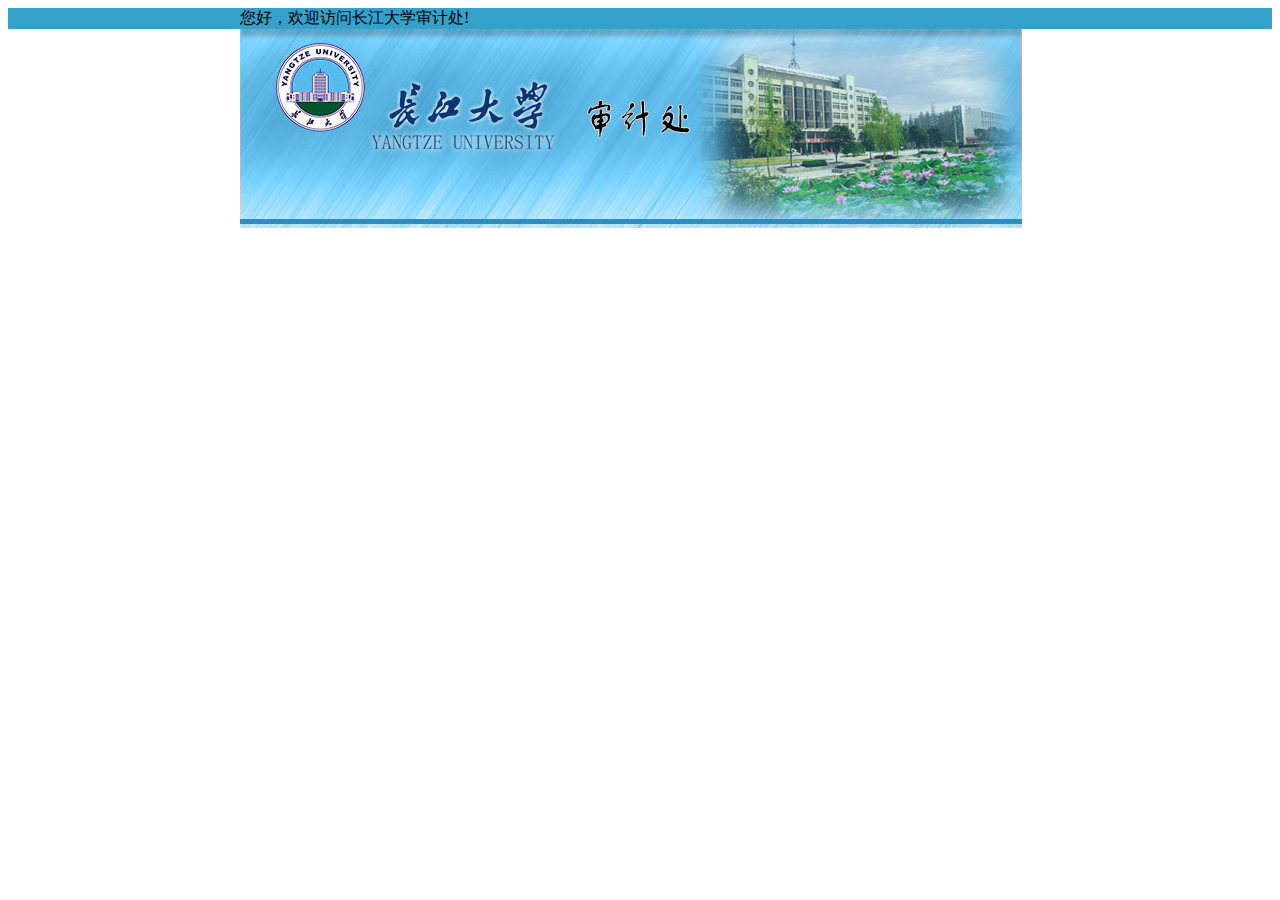
==== week1/审计处.html @ 73cf53a6 "sjc" ====
<html>
<head><meta charset="utf-8">
    <title>长江大学审计处</title>
    <style type="text/css">
        .q1{width: auto;
        margin-left: auto;
        margin-right: auto;
        background:#33A1C9;}
        .q11{width: 800px;
        margin-left: auto;
        margin-right: auto;}
        .q2{width: 800px;
        margin-left: auto;
        margin-right: auto;}
    </style>
    </head>
    <body>
        <div class="q1"><div class="q11">您好，欢迎访问长江大学审计处!</div></div>
        <div class="q2"><img src="banner.jpg"></div>
    </body>
</html>
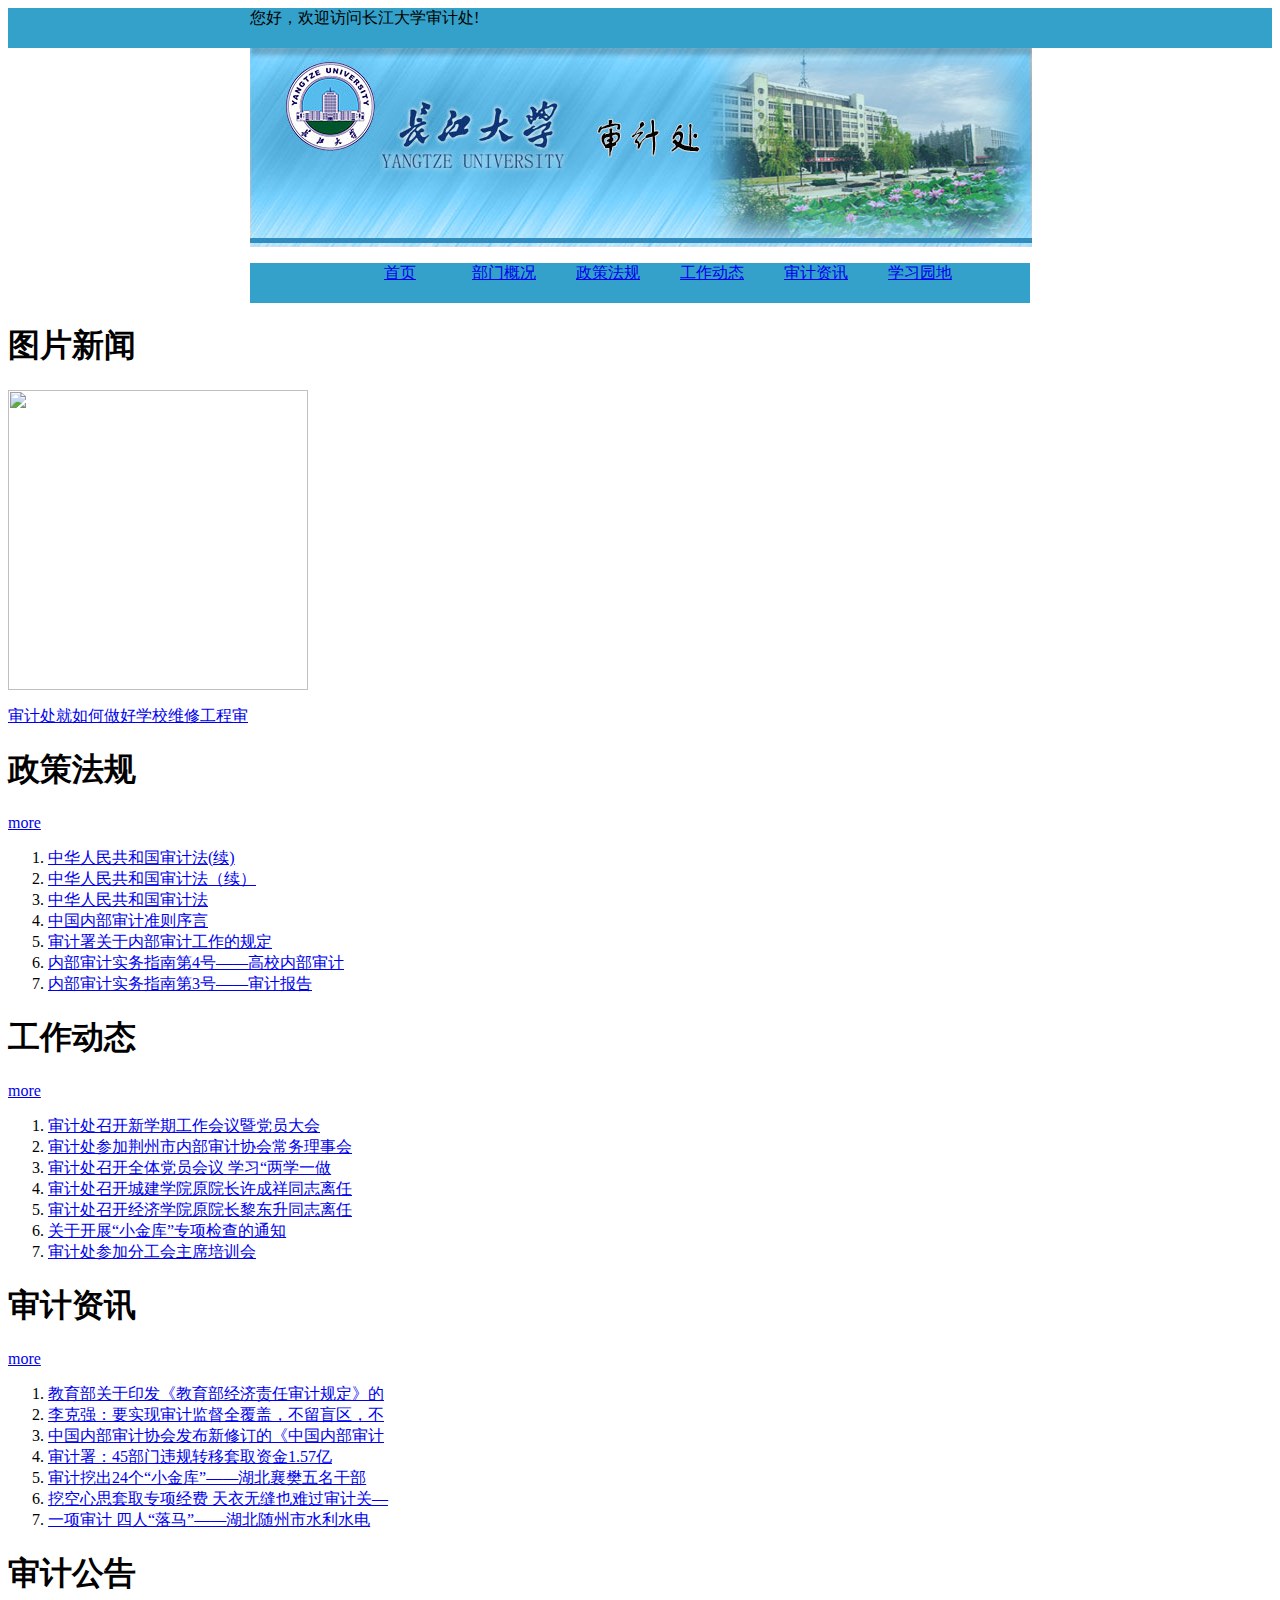
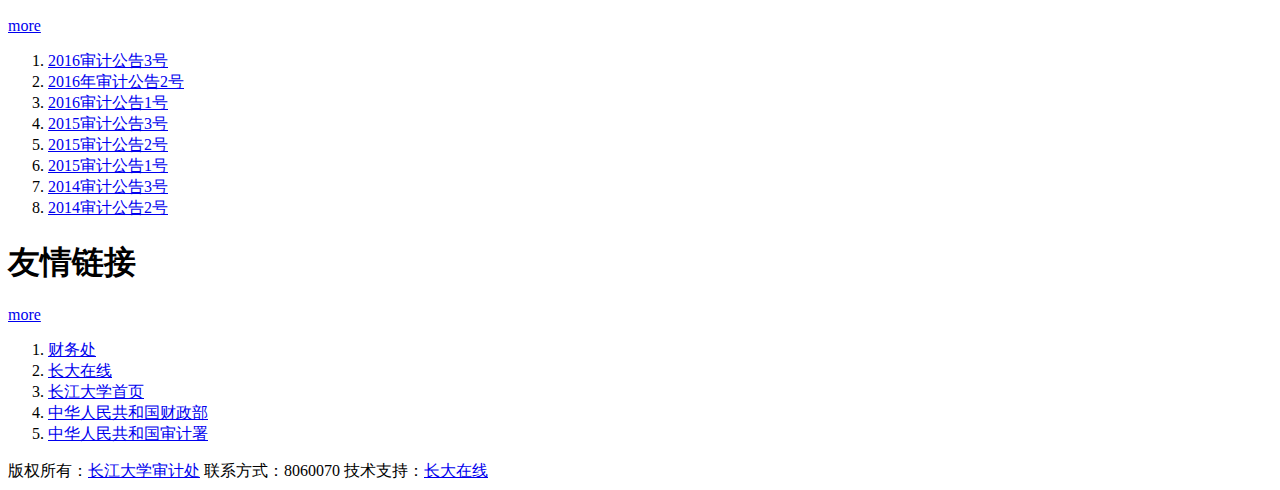
==== commit 3c7ec4af: "Add files via upload" ====
--- a/week1/审计处.html
+++ b/week1/审计处.html
@@ -1,21 +1,85 @@
-<html>
-<head><meta charset="utf-8">
-    <title>长江大学审计处</title>
-    <style type="text/css">
-        .q1{width: auto;
-        margin-left: auto;
-        margin-right: auto;
-        background:#33A1C9;}
-        .q11{width: 800px;
-        margin-left: auto;
-        margin-right: auto;}
-        .q2{width: 800px;
-        margin-left: auto;
-        margin-right: auto;}
-    </style>
-    </head>
-    <body>
-        <div class="q1"><div class="q11">您好，欢迎访问长江大学审计处!</div></div>
-        <div class="q2"><img src="banner.jpg"></div>
-    </body>
+<html>
+<head><meta charset="utf-8">
+    <title>长江大学审计处</title>
+    <link href="style.css" rel="stylesheet" type="text/css">
+    <style type="text/css">
+        
+    </style>
+    </head>
+    <body>
+        <div class="q1"><div class="q11">您好，欢迎访问长江大学审计处!</div></div>
+        <div class="q2"><img src="banner.jpg"></div>
+        <div class="q3"><ul>
+            <li><a href="http://sjc.yangtzeu.edu.cn/">首页</a></li>
+            <li><a href="http://sjc.yangtzeu.edu.cn/">部门概况</a></li>
+            <li><a href="http://sjc.yangtzeu.edu.cn/">政策法规</a></li>
+            <li><a href="http://sjc.yangtzeu.edu.cn/">工作动态</a></li>
+            <li><a href="http://sjc.yangtzeu.edu.cn/">审计资讯</a></li>
+            <li><a href="http://sjc.yangtzeu.edu.cn/">学习园地</a></li>
+            </ul></div>
+        <div class="q4">
+            <h1>图片新闻</h1>
+            <a href="http://sjc.yangtzeu.edu.cn/">
+            <img src="IMG_3370.jpg">
+            <p>审计处就如何做好学校维修工程审</p></a>
+            <h1>政策法规</h1>
+            <a href="http://sjc.yangtzeu.edu.cn/">more</a>
+            <ol>
+            <li><a href="http://sjc.yangtzeu.edu.cn/">中华人民共和国审计法(续)</a></li>
+            <li><a href="http://sjc.yangtzeu.edu.cn/">中华人民共和国审计法（续）</a></li>
+            <li><a href="http://sjc.yangtzeu.edu.cn/">中华人民共和国审计法</a></li>
+            <li><a href="http://sjc.yangtzeu.edu.cn/">中国内部审计准则序言</a></li>
+            <li><a href="http://sjc.yangtzeu.edu.cn/">审计署关于内部审计工作的规定</a></li>
+            <li><a href="http://sjc.yangtzeu.edu.cn/">内部审计实务指南第4号——高校内部审计</a></li>
+            <li><a href="http://sjc.yangtzeu.edu.cn/">内部审计实务指南第3号——审计报告</a></li>    
+            </ol>
+        </div>
+        <div class="q5">
+            <h1>工作动态</h1>
+            <a href="http://sjc.yangtzeu.edu.cn/">more</a>
+            <ol>
+            <li><a href="http://sjc.yangtzeu.edu.cn/">审计处召开新学期工作会议暨党员大会</a></li>
+            <li><a href="http://sjc.yangtzeu.edu.cn/">审计处参加荆州市内部审计协会常务理事会</a></li>
+            <li><a href="http://sjc.yangtzeu.edu.cn/">审计处召开全体党员会议 学习“两学一做</a></li>
+            <li><a href="http://sjc.yangtzeu.edu.cn/">审计处召开城建学院原院长许成祥同志离任</a></li>
+            <li><a href="http://sjc.yangtzeu.edu.cn/">审计处召开经济学院原院长黎东升同志离任</a></li>
+            <li><a href="http://sjc.yangtzeu.edu.cn/">关于开展“小金库”专项检查的通知</a></li>
+            <li><a href="http://sjc.yangtzeu.edu.cn/">审计处参加分工会主席培训会</a></li>    
+            </ol>
+            <h1>审计资讯</h1>
+            <a href="http://sjc.yangtzeu.edu.cn/">more</a>
+            <ol>
+            <li><a href="http://sjc.yangtzeu.edu.cn/">教育部关于印发《教育部经济责任审计规定》的</a></li>
+            <li><a href="http://sjc.yangtzeu.edu.cn/">李克强：要实现审计监督全覆盖，不留盲区，不</a></li>
+            <li><a href="http://sjc.yangtzeu.edu.cn/">中国内部审计协会发布新修订的《中国内部审计</a></li>
+            <li><a href="http://sjc.yangtzeu.edu.cn/">审计署：45部门违规转移套取资金1.57亿</a></li>
+            <li><a href="http://sjc.yangtzeu.edu.cn/">审计挖出24个“小金库”——湖北襄樊五名干部</a></li>
+            <li><a href="http://sjc.yangtzeu.edu.cn/">挖空心思套取专项经费 天衣无缝也难过审计关—</a></li>
+            <li><a href="http://sjc.yangtzeu.edu.cn/">一项审计 四人“落马”——湖北随州市水利水电</a></li>    
+            </ol></div>
+        <div class="q6">
+            <h1>审计公告</h1>
+            <a href="http://sjc.yangtzeu.edu.cn/">more</a>
+            <ol>
+            <li><a href="http://sjc.yangtzeu.edu.cn/">2016审计公告3号</a></li>
+            <li><a href="http://sjc.yangtzeu.edu.cn/">2016年审计公告2号</a></li>
+            <li><a href="http://sjc.yangtzeu.edu.cn/">2016审计公告1号</a></li>
+            <li><a href="http://sjc.yangtzeu.edu.cn/">2015审计公告3号</a></li>
+            <li><a href="http://sjc.yangtzeu.edu.cn/">2015审计公告2号</a></li>
+            <li><a href="http://sjc.yangtzeu.edu.cn/">2015审计公告1号</a></li>
+            <li><a href="http://sjc.yangtzeu.edu.cn/">2014审计公告3号</a></li>  
+            <li><a href="http://sjc.yangtzeu.edu.cn/">2014审计公告2号</a></li> 
+            </ol>
+            <h1>友情链接</h1>
+            <a href="http://sjc.yangtzeu.edu.cn/">more</a>
+            <ol>
+            <li><a href="http://sjc.yangtzeu.edu.cn/">财务处</a></li>
+            <li><a href="http://sjc.yangtzeu.edu.cn/">长大在线</a></li>
+            <li><a href="http://sjc.yangtzeu.edu.cn/">长江大学首页</a></li>
+            <li><a href="http://sjc.yangtzeu.edu.cn/">中华人民共和国财政部</a></li>
+            <li><a href="http://sjc.yangtzeu.edu.cn/">中华人民共和国审计署</a></li>
+            </ol>
+        </div>
+        <div class="q6"><div class="q61">版权所有：<a href="http://sjc.yangtzeu.edu.cn/">长江大学审计处</a> 联系方式：8060070 技术支持：<a href="http://sjc.yangtzeu.edu.cn/">长大在线</a></div></div>
+    </body>
 </html>--- a/week1/style.css
+++ b/week1/style.css
@@ -0,0 +1,24 @@
+ .q1{width: auto;
+    margin-left: auto;
+     margin-right: auto;
+    background:#33A1C9;}
+ .q11{width: 780px;
+     height: 40px;
+    margin-left: auto;
+    margin-right: auto;}
+ .q2{width: 780px;
+     margin-left: auto;
+     margin-right: auto;}
+.q3{width: 780px;
+    height: auto;
+    margin-left: auto;
+    margin-right: auto;
+    background:#33A1C9;
+    text-align: center;}
+.q3 li{display: inline-block;
+    width: 100px;
+    height: 40px;}
+.q4 img{width: 300px;}
+
+
+
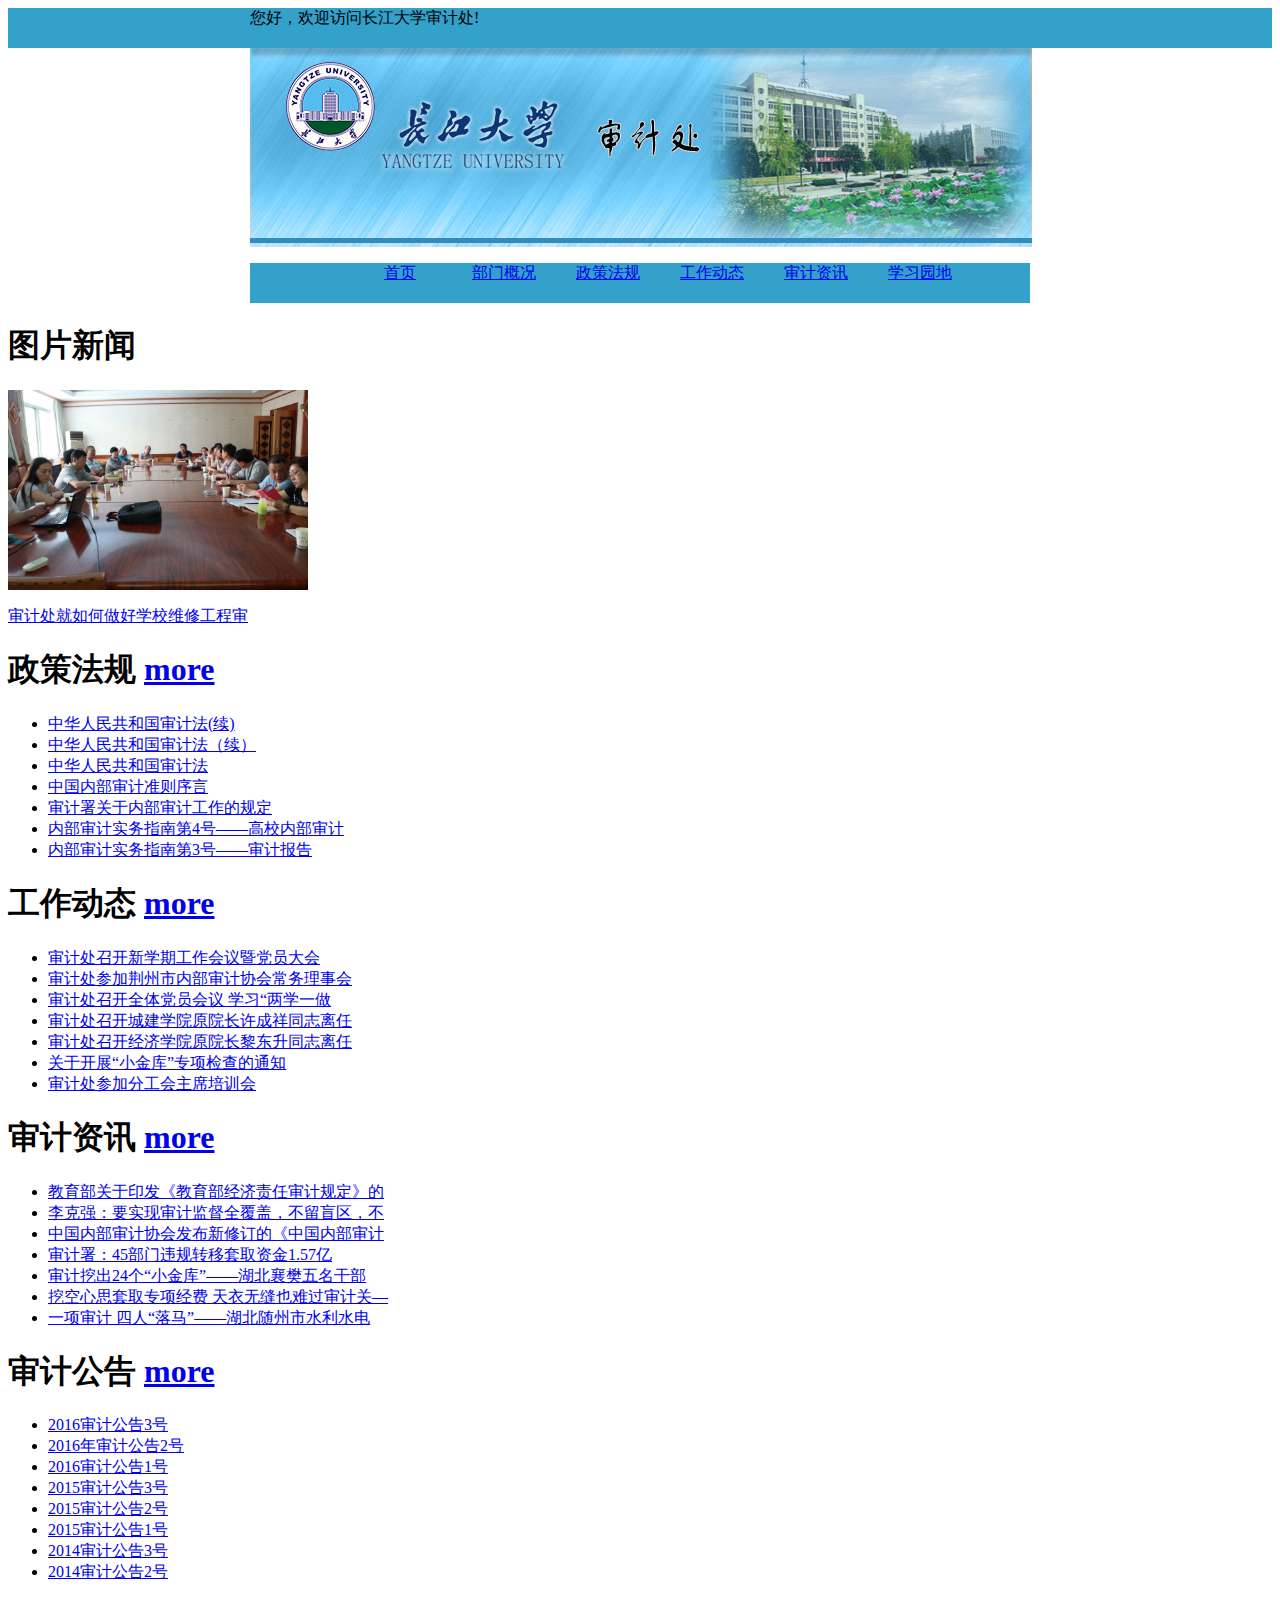
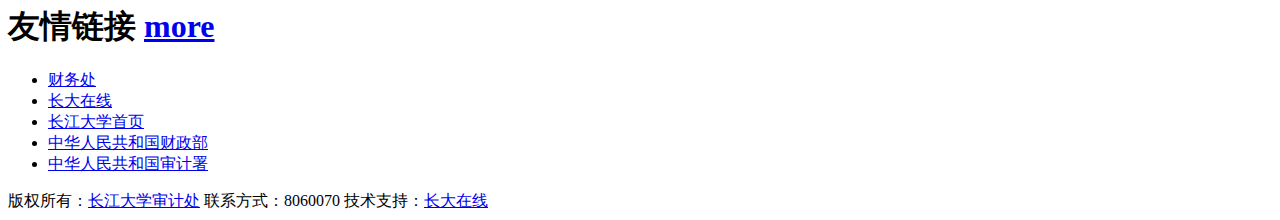
==== commit e0317367: "Add files via upload" ====
--- a/week1/审计处.html
+++ b/week1/审计处.html
@@ -2,9 +2,6 @@
 <head><meta charset="utf-8">
     <title>长江大学审计处</title>
     <link href="style.css" rel="stylesheet" type="text/css">
-    <style type="text/css">
-        
-    </style>
     </head>
     <body>
         <div class="q1"><div class="q11">您好，欢迎访问长江大学审计处!</div></div>
@@ -17,14 +14,15 @@
             <li><a href="http://sjc.yangtzeu.edu.cn/">审计资讯</a></li>
             <li><a href="http://sjc.yangtzeu.edu.cn/">学习园地</a></li>
             </ul></div>
+        <div class="q0">
         <div class="q4">
             <h1>图片新闻</h1>
             <a href="http://sjc.yangtzeu.edu.cn/">
             <img src="IMG_3370.jpg">
             <p>审计处就如何做好学校维修工程审</p></a>
-            <h1>政策法规</h1>
-            <a href="http://sjc.yangtzeu.edu.cn/">more</a>
-            <ol>
+            <h1>政策法规
+            <a href="http://sjc.yangtzeu.edu.cn/">more</a></h1>
+            <ul>
             <li><a href="http://sjc.yangtzeu.edu.cn/">中华人民共和国审计法(续)</a></li>
             <li><a href="http://sjc.yangtzeu.edu.cn/">中华人民共和国审计法（续）</a></li>
             <li><a href="http://sjc.yangtzeu.edu.cn/">中华人民共和国审计法</a></li>
@@ -32,12 +30,12 @@
             <li><a href="http://sjc.yangtzeu.edu.cn/">审计署关于内部审计工作的规定</a></li>
             <li><a href="http://sjc.yangtzeu.edu.cn/">内部审计实务指南第4号——高校内部审计</a></li>
             <li><a href="http://sjc.yangtzeu.edu.cn/">内部审计实务指南第3号——审计报告</a></li>    
-            </ol>
+            </ul>
         </div>
         <div class="q5">
-            <h1>工作动态</h1>
-            <a href="http://sjc.yangtzeu.edu.cn/">more</a>
-            <ol>
+            <h1>工作动态
+            <a href="http://sjc.yangtzeu.edu.cn/">more</a></h1>
+            <ul>
             <li><a href="http://sjc.yangtzeu.edu.cn/">审计处召开新学期工作会议暨党员大会</a></li>
             <li><a href="http://sjc.yangtzeu.edu.cn/">审计处参加荆州市内部审计协会常务理事会</a></li>
             <li><a href="http://sjc.yangtzeu.edu.cn/">审计处召开全体党员会议 学习“两学一做</a></li>
@@ -45,10 +43,10 @@
             <li><a href="http://sjc.yangtzeu.edu.cn/">审计处召开经济学院原院长黎东升同志离任</a></li>
             <li><a href="http://sjc.yangtzeu.edu.cn/">关于开展“小金库”专项检查的通知</a></li>
             <li><a href="http://sjc.yangtzeu.edu.cn/">审计处参加分工会主席培训会</a></li>    
-            </ol>
-            <h1>审计资讯</h1>
-            <a href="http://sjc.yangtzeu.edu.cn/">more</a>
-            <ol>
+            </ul>
+            <h1>审计资讯
+            <a href="http://sjc.yangtzeu.edu.cn/">more</a></h1>
+            <ul>
             <li><a href="http://sjc.yangtzeu.edu.cn/">教育部关于印发《教育部经济责任审计规定》的</a></li>
             <li><a href="http://sjc.yangtzeu.edu.cn/">李克强：要实现审计监督全覆盖，不留盲区，不</a></li>
             <li><a href="http://sjc.yangtzeu.edu.cn/">中国内部审计协会发布新修订的《中国内部审计</a></li>
@@ -56,11 +54,11 @@
             <li><a href="http://sjc.yangtzeu.edu.cn/">审计挖出24个“小金库”——湖北襄樊五名干部</a></li>
             <li><a href="http://sjc.yangtzeu.edu.cn/">挖空心思套取专项经费 天衣无缝也难过审计关—</a></li>
             <li><a href="http://sjc.yangtzeu.edu.cn/">一项审计 四人“落马”——湖北随州市水利水电</a></li>    
-            </ol></div>
+            </ul></div>
         <div class="q6">
-            <h1>审计公告</h1>
-            <a href="http://sjc.yangtzeu.edu.cn/">more</a>
-            <ol>
+            <h1>审计公告    
+            <a href="http://sjc.yangtzeu.edu.cn/">more</a></h1>
+            <ul>
             <li><a href="http://sjc.yangtzeu.edu.cn/">2016审计公告3号</a></li>
             <li><a href="http://sjc.yangtzeu.edu.cn/">2016年审计公告2号</a></li>
             <li><a href="http://sjc.yangtzeu.edu.cn/">2016审计公告1号</a></li>
@@ -69,17 +67,16 @@
             <li><a href="http://sjc.yangtzeu.edu.cn/">2015审计公告1号</a></li>
             <li><a href="http://sjc.yangtzeu.edu.cn/">2014审计公告3号</a></li>  
             <li><a href="http://sjc.yangtzeu.edu.cn/">2014审计公告2号</a></li> 
-            </ol>
-            <h1>友情链接</h1>
-            <a href="http://sjc.yangtzeu.edu.cn/">more</a>
-            <ol>
+            </ul>
+            <h1>友情链接
+            <a href="http://sjc.yangtzeu.edu.cn/">more</a></h1>
+            <ul>
             <li><a href="http://sjc.yangtzeu.edu.cn/">财务处</a></li>
             <li><a href="http://sjc.yangtzeu.edu.cn/">长大在线</a></li>
             <li><a href="http://sjc.yangtzeu.edu.cn/">长江大学首页</a></li>
             <li><a href="http://sjc.yangtzeu.edu.cn/">中华人民共和国财政部</a></li>
             <li><a href="http://sjc.yangtzeu.edu.cn/">中华人民共和国审计署</a></li>
-            </ol>
-        </div>
-        <div class="q6"><div class="q61">版权所有：<a href="http://sjc.yangtzeu.edu.cn/">长江大学审计处</a> 联系方式：8060070 技术支持：<a href="http://sjc.yangtzeu.edu.cn/">长大在线</a></div></div>
+            </ul></div></div>
+            <div class="q7"><div class="q71">版权所有：<a href="http://sjc.yangtzeu.edu.cn/">长江大学审计处</a> 联系方式：8060070 技术支持：<a href="http://sjc.yangtzeu.edu.cn/">长大在线</a></div></div>
     </body>
 </html>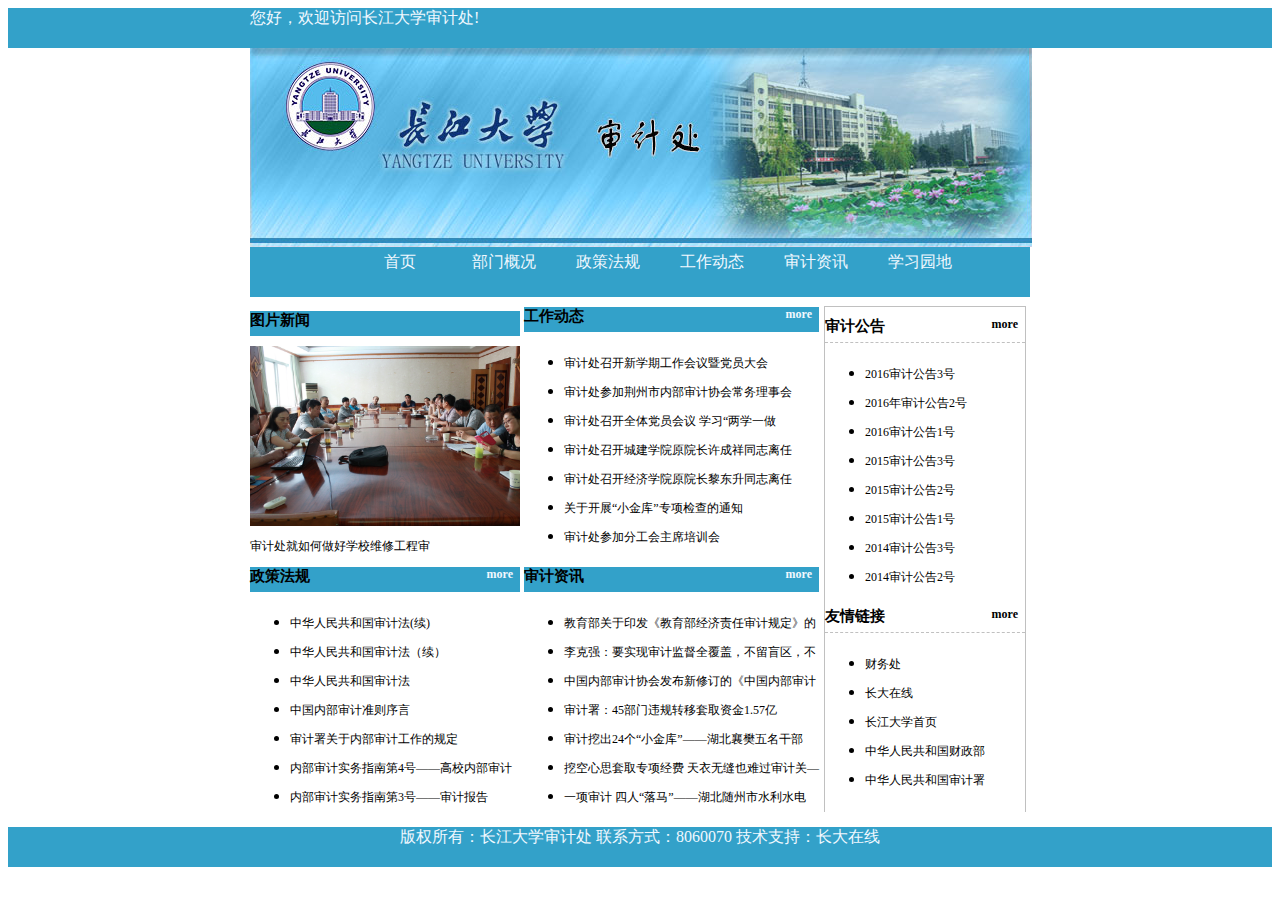
==== commit ffec39ca: "Add files via upload" ====
--- a/week1/审计处.html
+++ b/week1/审计处.html
@@ -23,59 +23,58 @@
             <h1>政策法规
             <a href="http://sjc.yangtzeu.edu.cn/">more</a></h1>
             <ul>
-            <li><a href="http://sjc.yangtzeu.edu.cn/">中华人民共和国审计法(续)</a></li>
-            <li><a href="http://sjc.yangtzeu.edu.cn/">中华人民共和国审计法（续）</a></li>
-            <li><a href="http://sjc.yangtzeu.edu.cn/">中华人民共和国审计法</a></li>
-            <li><a href="http://sjc.yangtzeu.edu.cn/">中国内部审计准则序言</a></li>
-            <li><a href="http://sjc.yangtzeu.edu.cn/">审计署关于内部审计工作的规定</a></li>
-            <li><a href="http://sjc.yangtzeu.edu.cn/">内部审计实务指南第4号——高校内部审计</a></li>
-            <li><a href="http://sjc.yangtzeu.edu.cn/">内部审计实务指南第3号——审计报告</a></li>    
+            <li><a href="http://sjc.yangtzeu.edu.cn/" title="中华人民共和国审计法(续)">中华人民共和国审计法(续)</a></li>
+            <li><a href="http://sjc.yangtzeu.edu.cn/" title="中华人民共和国审计法（续）">中华人民共和国审计法（续）</a></li>
+            <li><a href="http://sjc.yangtzeu.edu.cn/" title="中华人民共和国审计法">中华人民共和国审计法</a></li>
+            <li><a href="http://sjc.yangtzeu.edu.cn/" title="中国内部审计准则序言">中国内部审计准则序言</a></li>
+            <li><a href="http://sjc.yangtzeu.edu.cn/" title="审计署关于内部审计工作的规定">审计署关于内部审计工作的规定</a></li>
+            <li><a href="http://sjc.yangtzeu.edu.cn/" title="内部审计实务指南第4号——高校内部审计">内部审计实务指南第4号——高校内部审计</a></li>
+            <li><a href="http://sjc.yangtzeu.edu.cn/" title="内部审计实务指南第3号——审计报告">内部审计实务指南第3号——审计报告</a></li>    
             </ul>
         </div>
         <div class="q5">
             <h1>工作动态
             <a href="http://sjc.yangtzeu.edu.cn/">more</a></h1>
             <ul>
-            <li><a href="http://sjc.yangtzeu.edu.cn/">审计处召开新学期工作会议暨党员大会</a></li>
-            <li><a href="http://sjc.yangtzeu.edu.cn/">审计处参加荆州市内部审计协会常务理事会</a></li>
-            <li><a href="http://sjc.yangtzeu.edu.cn/">审计处召开全体党员会议 学习“两学一做</a></li>
-            <li><a href="http://sjc.yangtzeu.edu.cn/">审计处召开城建学院原院长许成祥同志离任</a></li>
-            <li><a href="http://sjc.yangtzeu.edu.cn/">审计处召开经济学院原院长黎东升同志离任</a></li>
-            <li><a href="http://sjc.yangtzeu.edu.cn/">关于开展“小金库”专项检查的通知</a></li>
-            <li><a href="http://sjc.yangtzeu.edu.cn/">审计处参加分工会主席培训会</a></li>    
+            <li><a href="http://sjc.yangtzeu.edu.cn/" title="审计处召开新学期工作会议暨党员大会">审计处召开新学期工作会议暨党员大会</a></li>
+            <li><a href="http://sjc.yangtzeu.edu.cn/" title="审计处参加荆州市内部审计协会常务理事会">审计处参加荆州市内部审计协会常务理事会</a></li>
+            <li><a href="http://sjc.yangtzeu.edu.cn/" title="审计处召开全体党员会议 学习“两学一做">审计处召开全体党员会议 学习“两学一做</a></li>
+            <li><a href="http://sjc.yangtzeu.edu.cn/" title="审计处召开城建学院原院长许成祥同志离任经济责任审计进驻会">审计处召开城建学院原院长许成祥同志离任</a></li>
+            <li><a href="http://sjc.yangtzeu.edu.cn/" title="审计处召开经济学院原院长黎东升同志离任经济责任审计结果见面会">审计处召开经济学院原院长黎东升同志离任</a></li>
+            <li><a href="http://sjc.yangtzeu.edu.cn/" title="关于开展“小金库”专项检查的通知">关于开展“小金库”专项检查的通知</a></li>
+            <li><a href="http://sjc.yangtzeu.edu.cn/" title="审计处参加分工会主席培训会">审计处参加分工会主席培训会</a></li>    
             </ul>
             <h1>审计资讯
             <a href="http://sjc.yangtzeu.edu.cn/">more</a></h1>
             <ul>
-            <li><a href="http://sjc.yangtzeu.edu.cn/">教育部关于印发《教育部经济责任审计规定》的</a></li>
-            <li><a href="http://sjc.yangtzeu.edu.cn/">李克强：要实现审计监督全覆盖，不留盲区，不</a></li>
-            <li><a href="http://sjc.yangtzeu.edu.cn/">中国内部审计协会发布新修订的《中国内部审计</a></li>
-            <li><a href="http://sjc.yangtzeu.edu.cn/">审计署：45部门违规转移套取资金1.57亿</a></li>
-            <li><a href="http://sjc.yangtzeu.edu.cn/">审计挖出24个“小金库”——湖北襄樊五名干部</a></li>
-            <li><a href="http://sjc.yangtzeu.edu.cn/">挖空心思套取专项经费 天衣无缝也难过审计关—</a></li>
-            <li><a href="http://sjc.yangtzeu.edu.cn/">一项审计 四人“落马”——湖北随州市水利水电</a></li>    
+            <li><a href="http://sjc.yangtzeu.edu.cn/" title="教育部关于印发《教育部经济责任审计规定》的通知">教育部关于印发《教育部经济责任审计规定》的</a></li>
+            <li><a href="http://sjc.yangtzeu.edu.cn/" title="李克强：要实现审计监督全覆盖，不留盲区，不留死角">李克强：要实现审计监督全覆盖，不留盲区，不</a></li>
+            <li><a href="http://sjc.yangtzeu.edu.cn/" title="中国内部审计协会发布新修订的《中国内部审计准则》">中国内部审计协会发布新修订的《中国内部审计</a></li>
+            <li><a href="http://sjc.yangtzeu.edu.cn/" title="审计署：45部门违规转移套取资金1.57亿">审计署：45部门违规转移套取资金1.57亿</a></li>
+            <li><a href="http://sjc.yangtzeu.edu.cn/" title="审计挖出24个“小金库”——湖北襄樊五名干部">审计挖出24个“小金库”——湖北襄樊五名干部</a></li>
+            <li><a href="http://sjc.yangtzeu.edu.cn/" title="挖空心思套取专项经费&nbsp;天衣无缝也难过审计关——浙江宁海统计局原局长王某等人套现近80万元被查处">挖空心思套取专项经费 天衣无缝也难过审计关—</a></li>
+            <li><a href="http://sjc.yangtzeu.edu.cn/" title="一项审计&nbsp;四人“落马”——湖北随州市水利水电建筑设计院审计纪实">一项审计 四人“落马”——湖北随州市水利水电</a></li>    
             </ul></div>
-        <div class="q6">
-            <h1>审计公告    
+        <div class="q6"><h1>审计公告
             <a href="http://sjc.yangtzeu.edu.cn/">more</a></h1>
             <ul>
-            <li><a href="http://sjc.yangtzeu.edu.cn/">2016审计公告3号</a></li>
-            <li><a href="http://sjc.yangtzeu.edu.cn/">2016年审计公告2号</a></li>
-            <li><a href="http://sjc.yangtzeu.edu.cn/">2016审计公告1号</a></li>
-            <li><a href="http://sjc.yangtzeu.edu.cn/">2015审计公告3号</a></li>
-            <li><a href="http://sjc.yangtzeu.edu.cn/">2015审计公告2号</a></li>
-            <li><a href="http://sjc.yangtzeu.edu.cn/">2015审计公告1号</a></li>
-            <li><a href="http://sjc.yangtzeu.edu.cn/">2014审计公告3号</a></li>  
-            <li><a href="http://sjc.yangtzeu.edu.cn/">2014审计公告2号</a></li> 
+            <li><a href="http://sjc.yangtzeu.edu.cn/" title="2016审计公告3号">2016审计公告3号</a></li>
+            <li><a href="http://sjc.yangtzeu.edu.cn/" title="2016年审计公告2号">2016年审计公告2号</a></li>
+            <li><a href="http://sjc.yangtzeu.edu.cn/" title="2016审计公告1号">2016审计公告1号</a></li>
+            <li><a href="http://sjc.yangtzeu.edu.cn/" title="2015审计公告3号">2015审计公告3号</a></li>
+            <li><a href="http://sjc.yangtzeu.edu.cn/" title="2015审计公告2号">2015审计公告2号</a></li>
+            <li><a href="http://sjc.yangtzeu.edu.cn/" title="2015审计公告1号">2015审计公告1号</a></li>
+            <li><a href="http://sjc.yangtzeu.edu.cn/" title="2014审计公告3号">2014审计公告3号</a></li>  
+            <li><a href="http://sjc.yangtzeu.edu.cn/" title="2014审计公告2号">2014审计公告2号</a></li> 
             </ul>
             <h1>友情链接
             <a href="http://sjc.yangtzeu.edu.cn/">more</a></h1>
             <ul>
-            <li><a href="http://sjc.yangtzeu.edu.cn/">财务处</a></li>
-            <li><a href="http://sjc.yangtzeu.edu.cn/">长大在线</a></li>
-            <li><a href="http://sjc.yangtzeu.edu.cn/">长江大学首页</a></li>
-            <li><a href="http://sjc.yangtzeu.edu.cn/">中华人民共和国财政部</a></li>
-            <li><a href="http://sjc.yangtzeu.edu.cn/">中华人民共和国审计署</a></li>
+            <li><a href="http://sjc.yangtzeu.edu.cn/" title="财务处">财务处</a></li>
+            <li><a href="http://sjc.yangtzeu.edu.cn/" title="长大在线">长大在线</a></li>
+            <li><a href="http://sjc.yangtzeu.edu.cn/" title="长江大学首页">长江大学首页</a></li>
+            <li><a href="http://sjc.yangtzeu.edu.cn/" title="中华人民共和国财政部">中华人民共和国财政部</a></li>
+            <li><a href="http://sjc.yangtzeu.edu.cn/" title="中华人民共和国审计署">中华人民共和国审计署</a></li>
             </ul></div></div>
             <div class="q7"><div class="q71">版权所有：<a href="http://sjc.yangtzeu.edu.cn/">长江大学审计处</a> 联系方式：8060070 技术支持：<a href="http://sjc.yangtzeu.edu.cn/">长大在线</a></div></div>
     </body>
--- a/week1/style.css
+++ b/week1/style.css
@@ -1,8 +1,8 @@
- .q1{width: auto;
+ .q1,.q7{width: auto;
     margin-left: auto;
      margin-right: auto;
     background:#33A1C9;}
- .q11{width: 780px;
+ .q11,.q71{width: 780px;
      height: 40px;
     margin-left: auto;
     margin-right: auto;}
@@ -15,10 +15,55 @@
     margin-right: auto;
     background:#33A1C9;
     text-align: center;}
+.q3 ul{margin-bottom: 0px;
+       margin-top: 0px;}
 .q3 li{display: inline-block;
     width: 100px;
     height: 40px;}
-.q4 img{width: 300px;}
-
-
-
+.q0{width:780px;
+    height: auto;
+    margin-left: auto;
+    margin-right: auto;
+    position: relative;}
+.q4{display: inline-block;}
+.q4 img{height: 180px;}
+.q5{display: inline-block;
+    margin-right: 5px;}
+.q6{display: inline-block;
+    height: 505px;
+    width: 200px;
+    position: absolute;
+    top: 9px;
+    border: 1px solid #c0c0c0;
+    border-bottom: none;}
+.q6 h1{background:none;
+    height: 25px;
+     border-bottom: 1px dashed #c0c0c0;}
+.q5 h1{height: 25px;}
+.q4 h1{height: 25px;}
+.q0 a{font-size: 12px;
+     color: black;}
+.q0 a:hover{text-decoration:underline;
+     color: red;}
+.q71{text-align: center;}
+.q7 a:hover{color: red;}
+li{padding: 5px 0px;}
+h1{font-size: 15px;
+   background:#33A1C9;
+   position: relative;}
+h1 a{position: absolute;
+    right: 7px;}
+.q4 h1 a{color:aliceblue;}
+.q5 h1 a{color:aliceblue;}
+.q4 h1 a:hover{text-decoration:none;
+               color: black;}
+.q5 h1 a:hover{text-decoration:none;
+               color: black;}
+.q6 h1 a:hover{text-decoration:none;}
+a{text-decoration:none;}
+.q1,.q7 a{color: aliceblue;}
+.q3 a{color: aliceblue;}
+.q7{color: aliceblue;}
+.q4>h1{font-family:"楷体"}
+.q5>h1{font-family:"楷体"}
+.q6>h1{font-family:"楷体"}